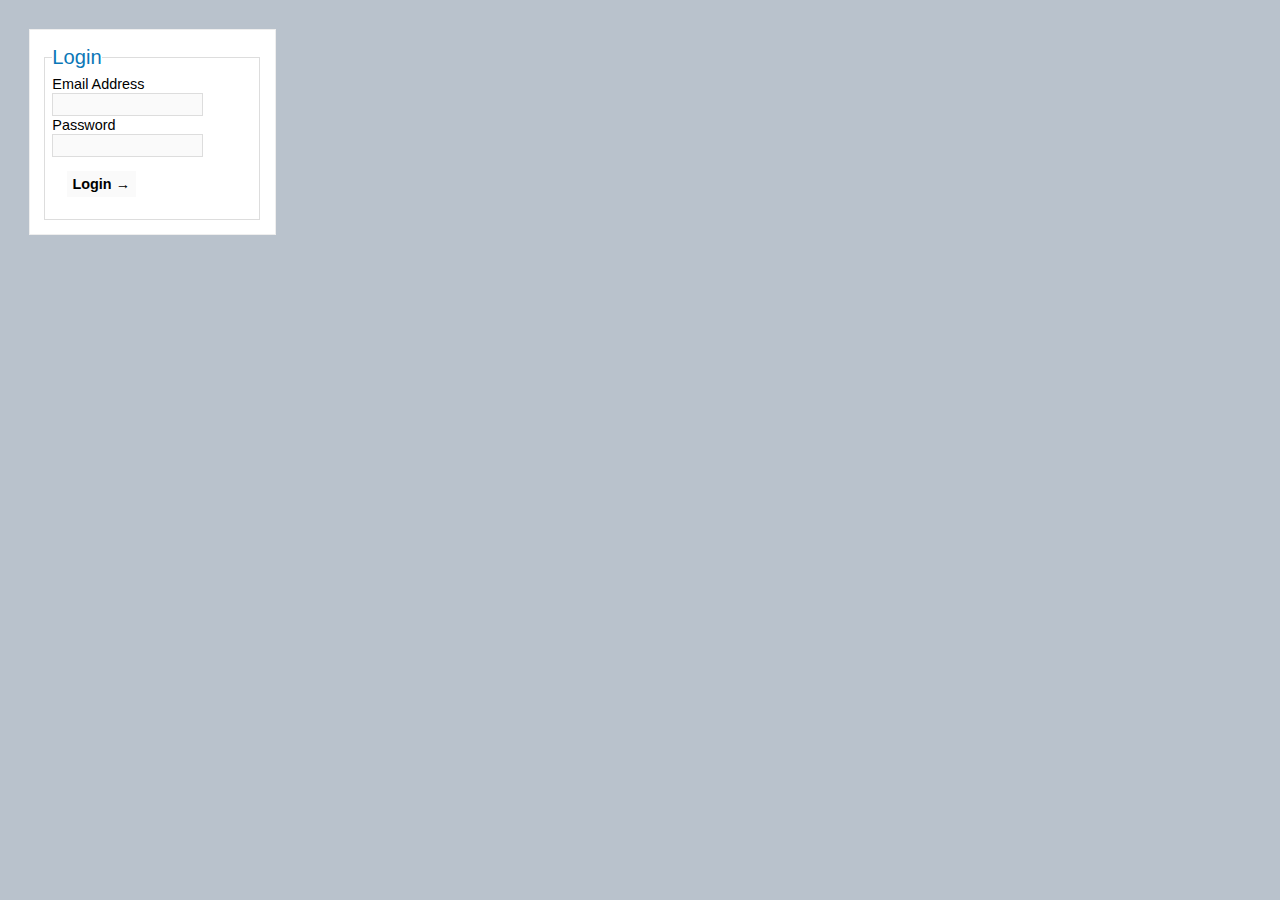
==== html/login.html @ c4b44029 "Tutorial 4" ====
<!doctype html>
<html lang="en">
<head>
    <meta charset="utf-8">
    <title>Login</title>
    <!--[if lt IE 9]>
    <script src="http://html5shiv.googlecode.com/svn/trunk/html5.js"></script>
    <![endif]-->
    <link rel="stylesheet" href="css/styles.css">
</head>
<body>
    <!-- Script 2.2 - login.html -->
    <form action="login.php" method="post" id="loginForm" novalidate>
        <fieldset>
            <legend>Login</legend>
            <div><label for="email">Email Address</label><input type="email" name="email" id="email" required></div>
            <div><label for="password">Password</label><input type="password" name="password" id="password" required></div>
            <div><label for="submit"></label><input type="submit" value="Login &rarr;" id="submit"></div>
        </fieldset>
    </form>
    <script src="js/main.js"></script>
</body>
</html>
---- html/css/styles.css ----
/* From: http://www.assemblesoft.com/examples/form/simpleform.html */
* {margin:0; padding:0;}

html {
	font: 90%/1.3 arial,sans-serif;
	padding:1em;
	background:#B9C2CC;
}
form {
	background:#fff;
	padding:1em;
	border:1px solid #eee;
}

fieldset div {
	margin:0.3em 0;
	clear:both;
}

form {
	margin:1em;
	width:15em;
}

label {
	float:none;
	width:12em;
	display:block;
	clear:both;
}

legend {
	color:#0b77b7;
	font-size:1.4em;
}
legend span {
	width:10em;
	text-align:right;
}
input {
	padding:0.15em;
	width:10em;
	border:1px solid #ddd;
	background:#fafafa;
	font:bold 1em arial, sans-serif;
	display:block;
	float:left;
}
input:hover, input:focus {
	border-color:#c5c5c5;
	background:#f6f6f6;
} 
fieldset {
	border:1px solid #ddd;
	padding:0 0.5em 0.5em;
}
.date input {
	background-image:url(../gfx/calendar-small.gif);
	background-repeat:no-repeat;
	background-position:100% 50%;
}

.date fieldset label {
	float:none;
	display:block;
	text-align:left;
	width:auto;
}
.date fieldset div {
	float:left;
	clear:none;
	margin-right:0.2em;
}
.radio, .date {
	position:relative;
}
.radio fieldset, .date fieldset {
	border:none;
	width:auto;
	padding:1px 0 0 11em;
}
.radio legend, .date legend {
	font-size:1em;
	color:#000;
}
.radio legend span, .date legend span {
	position:absolute;
	left:0;
	top:0.3em;
	width:10em;
	display:block;
}
.radio label, .radio input {
	vertical-align:middle;
	display:inline;
	float:none;
	width:auto;
	background:none;
	border:none;
}
.radio div {
	float:left;
	white-space:nowrap;
	clear:none;
}

.email {
	width:14em;
}

input.default {
	color:#bbb;
}

#submit {
	margin:1em;
	width:69px;
	height:26px;
	overflow:hidden;
	border:0;
	display:block;
	cursor:pointer !important;
}
#submit:hover {
	background-position:0 -26px;
}

.error {
	color: #FF1400;
}
/*
:invalid {
	color:red;
}
*/
/*
input[type=checkbox], input[type=radio] { visibility: hidden; width:0; height:0; padding:0; margin:0; }
input[type=checkbox] + label, input[type=radio] + label { padding-left:18px; }
input[type=checkbox] + label{ background: url(../gfx/check_radio.png) 0 0 no-repeat; }
input[type=checkbox]:focus + label{ background-position: 0 -16px; }
input[type=checkbox] + label:hover{ background-position: 0 -32px; } 
input[type=checkbox]:checked + label{ background-position: 0 -48px; }

input[type=radio] + label{ background: url(../gfx/check_radio.png) 0 -64px no-repeat; }
input[type=radio]:focus + label{ background-position: 0 -80px; }
input[type=radio] + label:hover{ background-position: 0 -96px; } 
input[type=radio]:checked + label{ background-position: 0 -112px; }
*/
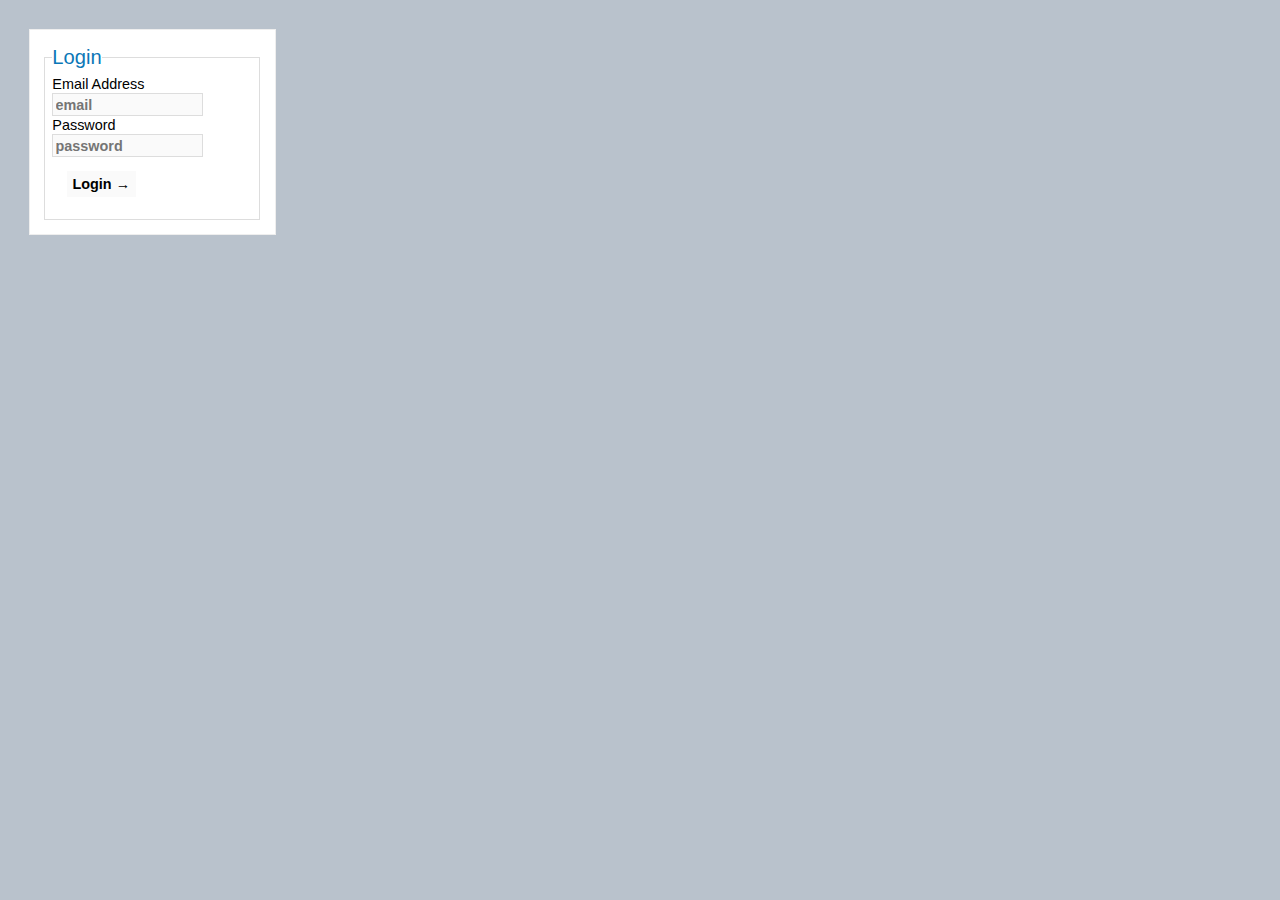
==== commit 4e2221b4: "Pre tutorial 12" ====
--- a/html/login.html
+++ b/html/login.html
@@ -10,11 +10,26 @@
 </head>
 <body>
     <!-- Script 2.2 - login.html -->
-    <form action="login.php" method="post" id="loginForm" novalidate>
+    <form action="login" method="post" id="loginForm" novalidate>
         <fieldset>
             <legend>Login</legend>
-            <div><label for="email">Email Address</label><input type="email" name="email" id="email" required></div>
-            <div><label for="password">Password</label><input type="password" name="password" id="password" required></div>
+            <div>
+                <label for="email">Email Address</label>
+                <input type="email" name="email" id="email"
+                       placeholder="email"
+                       title="Type a well-formed email!"
+                       pattern="^[_a-z0-9-]+(\.[_a-z0-9-]+)*@[a-z0-9-]+(\.[a-z0-9-]+)*(\.[a-z]{2,4})$"
+                       required>
+            </div>
+
+            <div>
+                <label for="password">Password</label>
+                <input type="password" name="password" id="password"
+                       placeholder="password"
+                       title="Password is from 4 to 8 chars with 1 number!"
+                       pattern="^(?=.*\d).{4,8}$"
+                       required>
+            </div>
             <div><label for="submit"></label><input type="submit" value="Login &rarr;" id="submit"></div>
         </fieldset>
     </form>
--- a/html/css/styles.css
+++ b/html/css/styles.css
@@ -128,6 +128,9 @@
 .error {
 	color: #FF1400;
 }
+
+.help { color: red; }
+
 /*
 :invalid {
 	color:red;
